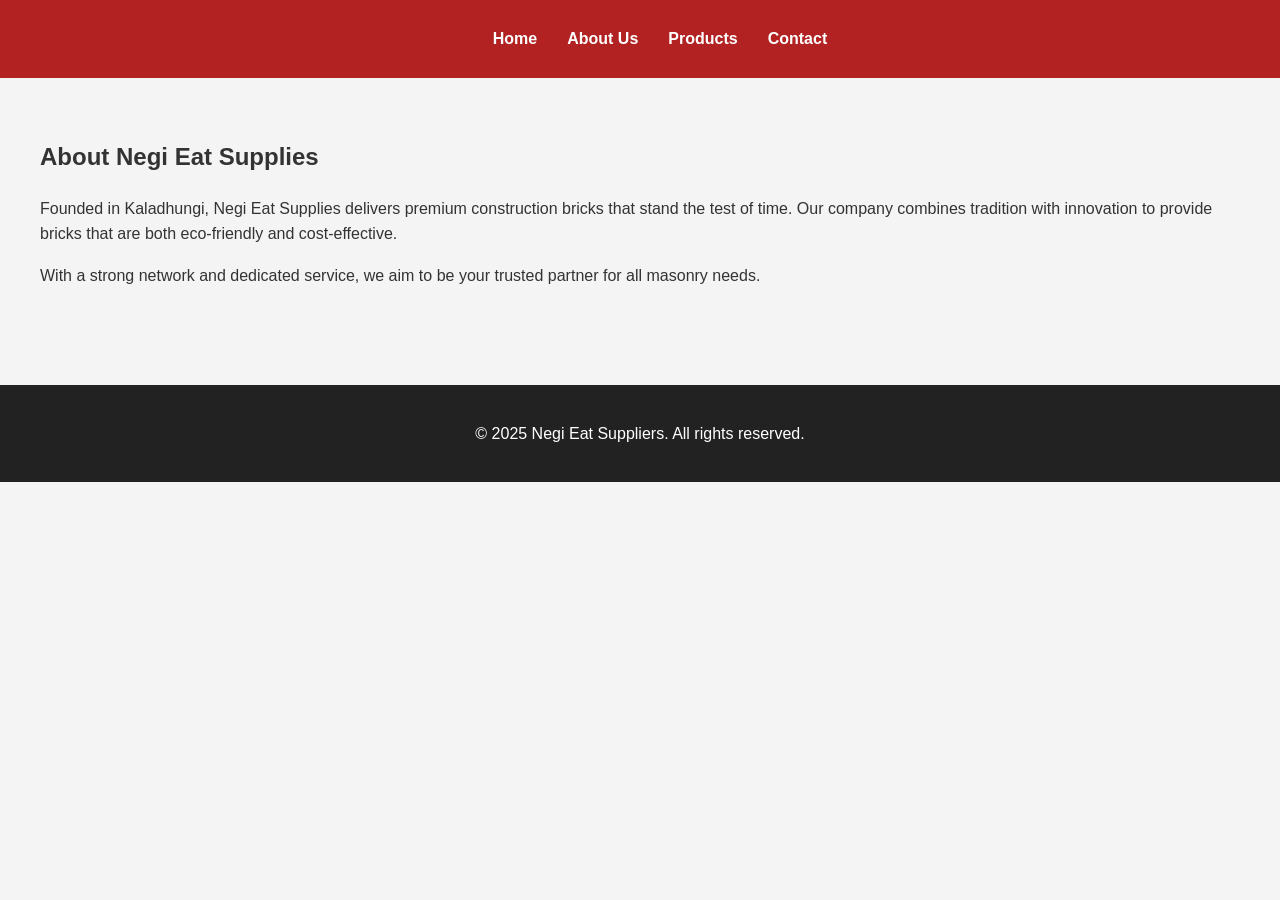
==== about.html @ 2943ef81 "Add files via upload" ====
<!DOCTYPE html>
<html lang="en">

<head>
    <meta charset="UTF-8">
    <meta name="viewport" content="width=device-width, initial-scale=1.0">
    <title>About Us - Negi Eat Suppliers</title>
    <link rel="stylesheet" href="style.css">
</head>

<body>
    <nav>
        <ul>
            <li><a href="index.html">Home</a></li>
            <li><a href="about.html">About Us</a></li>
            <li><a href="products.html">Products</a></li>
            <li><a href="contact.html">Contact</a></li>
        </ul>
    </nav>
    <section class="section">
        <h2>About Negi Eat Supplies</h2>
        <p>Founded in Kaladhungi, Negi Eat Supplies delivers premium construction bricks that stand the test of time.
            Our company combines tradition with innovation to provide bricks that are both eco-friendly and
            cost-effective.</p>
        <p>With a strong network and dedicated service, we aim to be your trusted partner for all masonry needs.</p>
    </section>
    <footer>
        <p>&copy; 2025 Negi Eat Suppliers. All rights reserved.</p>
    </footer>
</body>

</html>
---- style.css ----
body {
    font-family: 'Montserrat', sans-serif;
    margin: 0;
    background-color: #f4f4f4;
    color: #333;
    line-height: 1.6;
}

nav {
    background-color: #b22222;
    padding: 10px 20px;
}

nav ul {
    list-style: none;
    display: flex;
    justify-content: center;
    gap: 30px;
}

nav ul li a {
    color: white;
    text-decoration: none;
    font-weight: bold;
}

.hero {
    background-image: url('https://images.unsplash.com/photo-1604043011194-7d62489f7b42');
    background-size: cover;
    background-position: center;
    height: 80vh;
    display: flex;
    align-items: center;
    justify-content: center;
    color: white;
    text-align: center;
}

.hero h1 {
    font-size: 3rem;
    background-color: rgba(0, 0, 0, 0.6);
    padding: 20px;
    border-radius: 10px;
    animation: fadeIn 2s ease-in-out;
}

.section {
    padding: 40px 20px;
    max-width: 1200px;
    margin: auto;
    opacity: 0;
    transform: translateY(30px);
    animation: fadeUp 1s ease-out forwards;
}

.products {
    display: grid;
    grid-template-columns: repeat(auto-fit, minmax(250px, 1fr));
    gap: 20px;
}

.product-card {
    background: white;
    border: 1px solid #ccc;
    padding: 20px;
    border-radius: 10px;
    text-align: center;
    transition: transform 0.3s ease, box-shadow 0.3s ease;
}

.product-card:hover {
    transform: scale(1.05);
    box-shadow: 0 8px 20px rgba(0, 0, 0, 0.2);
}

.product-card img {
    width: 100%;
    height: 180px;
    object-fit: cover;
    border-radius: 5px;
}

form input,
form textarea {
    width: 100%;
    padding: 10px;
    margin-bottom: 15px;
    border: 1px solid #ccc;
    border-radius: 5px;
}

form button {
    padding: 10px 20px;
    background-color: #b22222;
    color: white;
    border: none;
    border-radius: 5px;
    cursor: pointer;
}

form button:hover {
    background-color: #a11d1d;
}

footer {
    background-color: #222;
    color: white;
    text-align: center;
    padding: 20px;
    margin-top: 40px;
}

@keyframes fadeIn {
    0% {
        opacity: 0;
        transform: scale(0.95);
    }

    100% {
        opacity: 1;
        transform: scale(1);
    }
}

@keyframes fadeUp {
    to {
        opacity: 1;
        transform: translateY(0);
    }
}
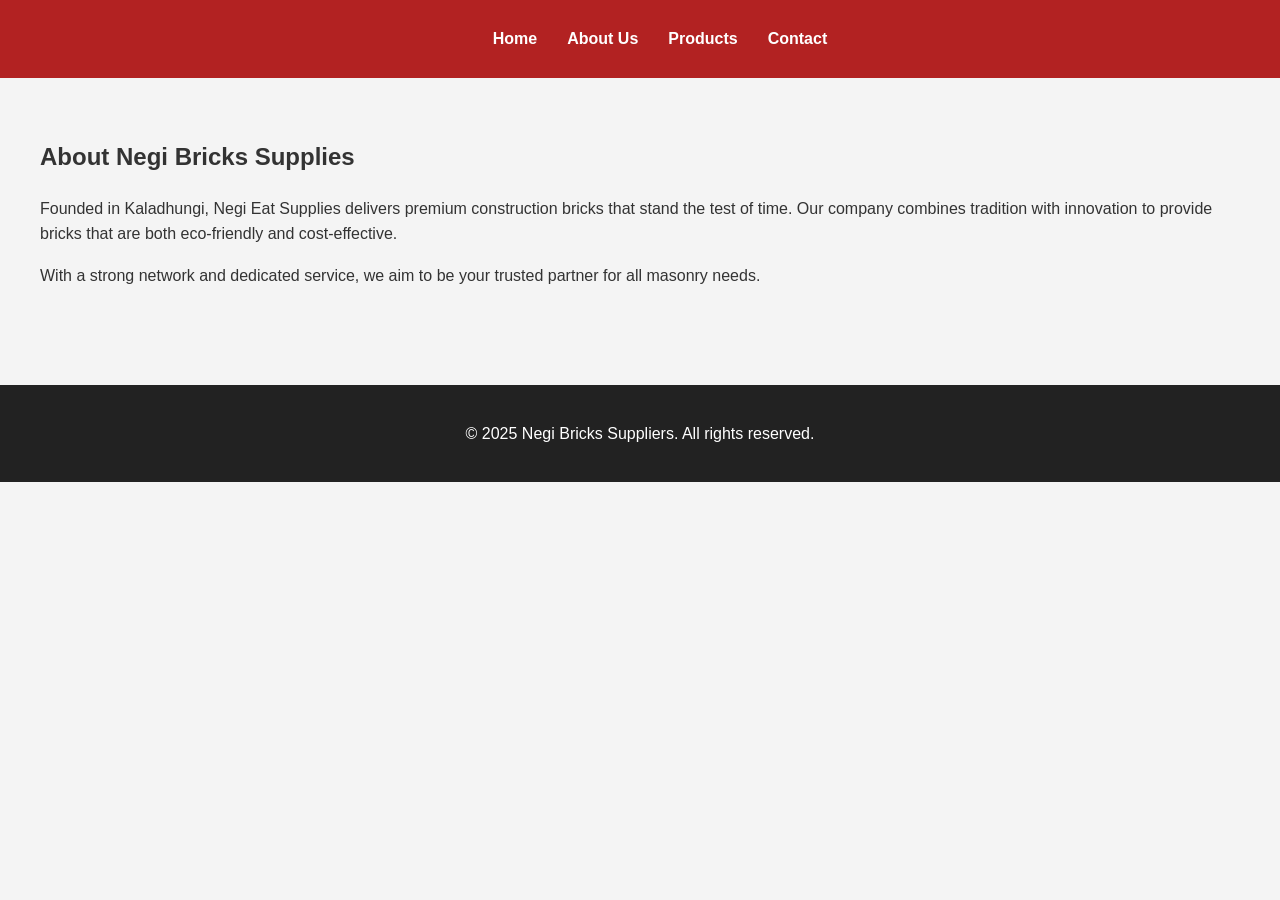
==== commit 5b6778b8: "Update about.html" ====
--- a/about.html
+++ b/about.html
@@ -4,7 +4,7 @@
 <head>
     <meta charset="UTF-8">
     <meta name="viewport" content="width=device-width, initial-scale=1.0">
-    <title>About Us - Negi Eat Suppliers</title>
+    <title>About Us - Negi Bricks Suppliers</title>
     <link rel="stylesheet" href="style.css">
 </head>
 
@@ -18,15 +18,15 @@
         </ul>
     </nav>
     <section class="section">
-        <h2>About Negi Eat Supplies</h2>
+        <h2>About Negi Bricks Supplies</h2>
         <p>Founded in Kaladhungi, Negi Eat Supplies delivers premium construction bricks that stand the test of time.
             Our company combines tradition with innovation to provide bricks that are both eco-friendly and
             cost-effective.</p>
         <p>With a strong network and dedicated service, we aim to be your trusted partner for all masonry needs.</p>
     </section>
     <footer>
-        <p>&copy; 2025 Negi Eat Suppliers. All rights reserved.</p>
+        <p>&copy; 2025 Negi Bricks Suppliers. All rights reserved.</p>
     </footer>
 </body>
 
-</html>+</html>
